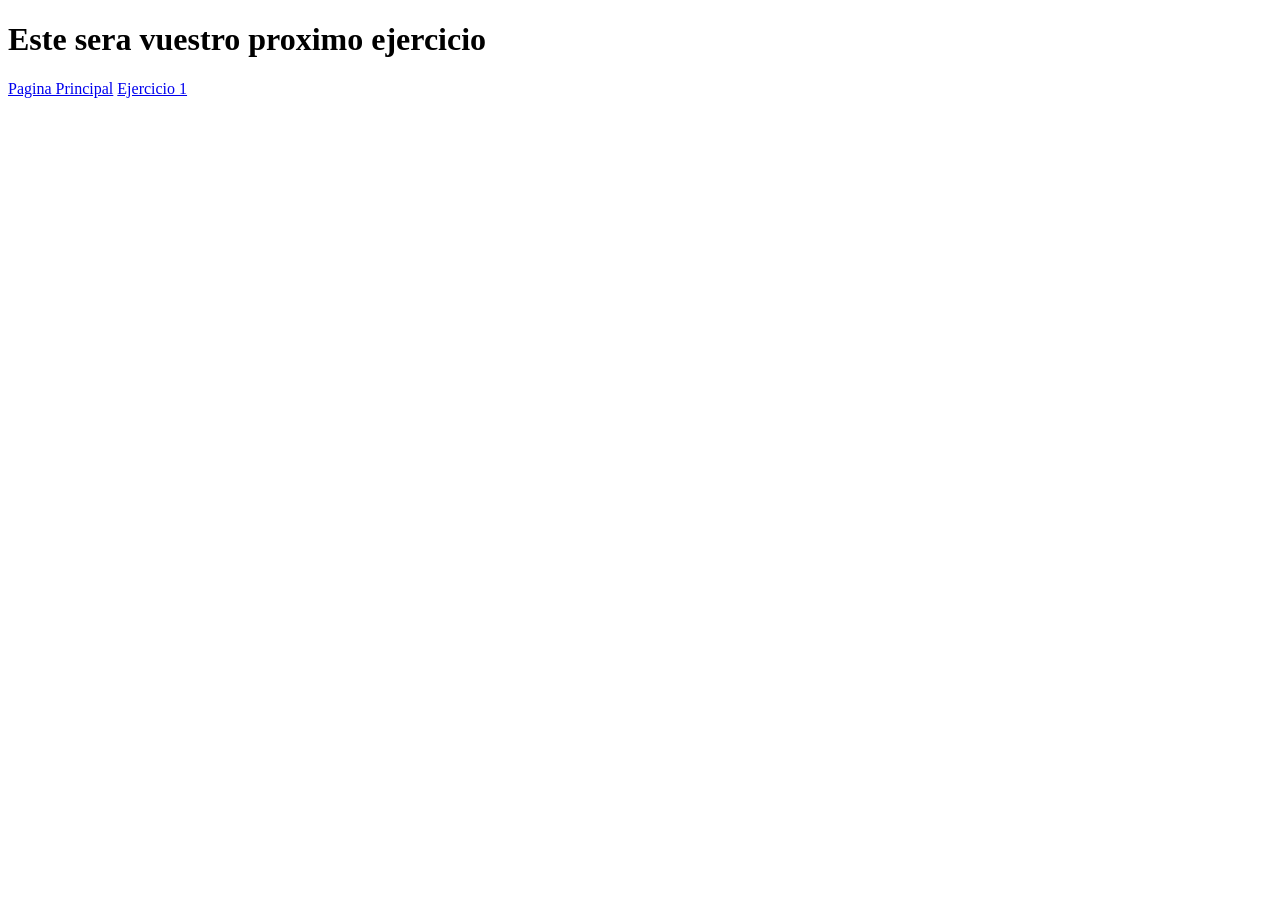
==== ejercicio1.html @ 1fe3dabd "Primer commit del nuevo proyecto" ====
<!DOCTYPE html>
<html>
<head>
    <title>Ejercicio 1</title>
</head>
<body>
    <header>
    <h1>Este sera vuestro proximo ejercicio</h1>
    </header>
        <nav>
            <a href="index.html">Pagina Principal</a>
            <a href="ejercicio1.html">Ejercicio 1</a>
        </nav>
</body>
</html>
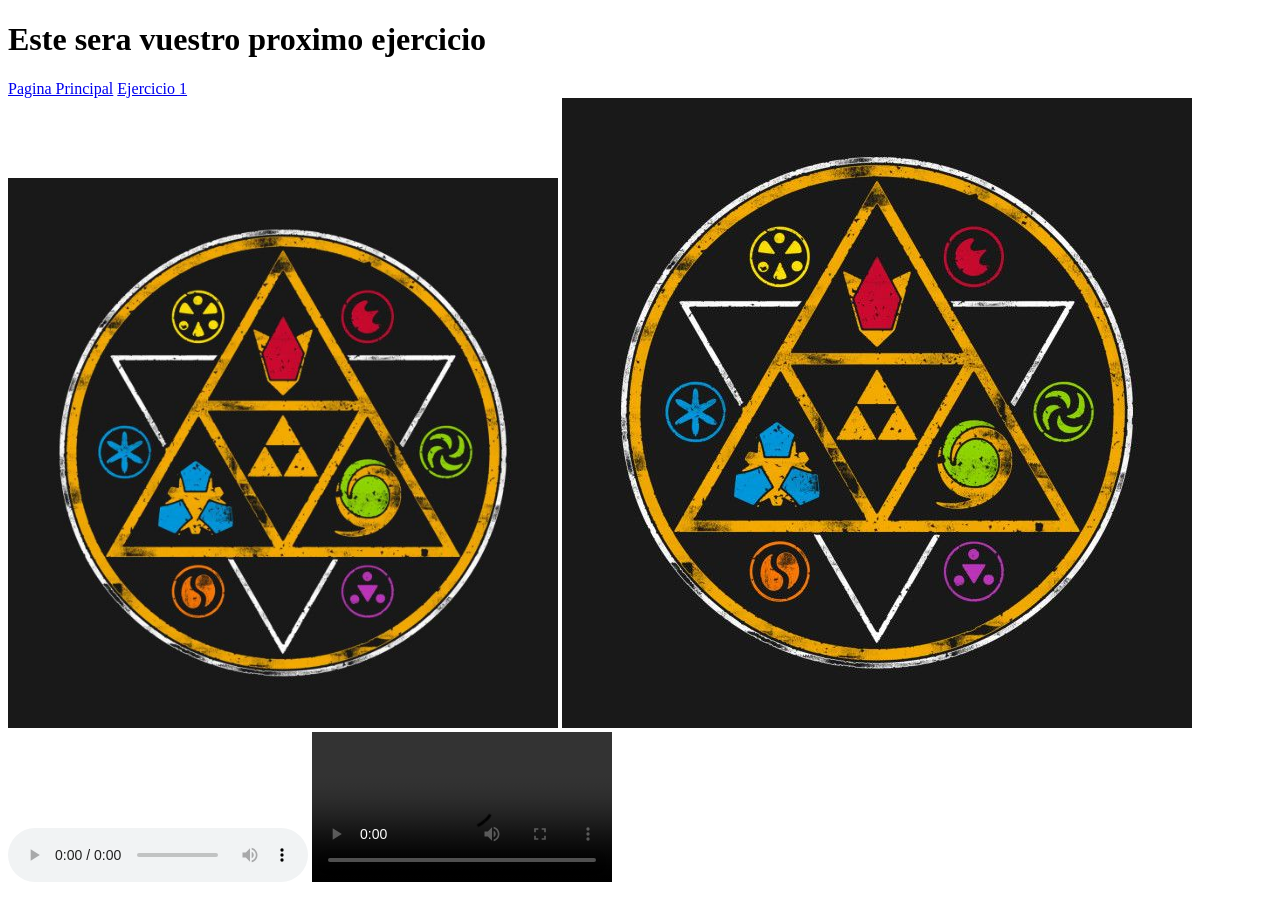
==== commit 7b3f6291: "Subo los cambios del lunes 19" ====
--- a/ejercicio1.html
+++ b/ejercicio1.html
@@ -11,5 +11,10 @@
             <a href="index.html">Pagina Principal</a>
             <a href="ejercicio1.html">Ejercicio 1</a>
         </nav>
-</body>
+        <object data="img/Zelda.jpg" width="550px" >Imagen</object>
+        <img src="img/Zelda.jpg" alt="Imagen the legend of zelda">
+
+        <audio src="" controls="controls">Su navegador no ofrece soporte de audio</audio>
+        <video src="" controls="controls"></video>
+    </body>
 </html>
